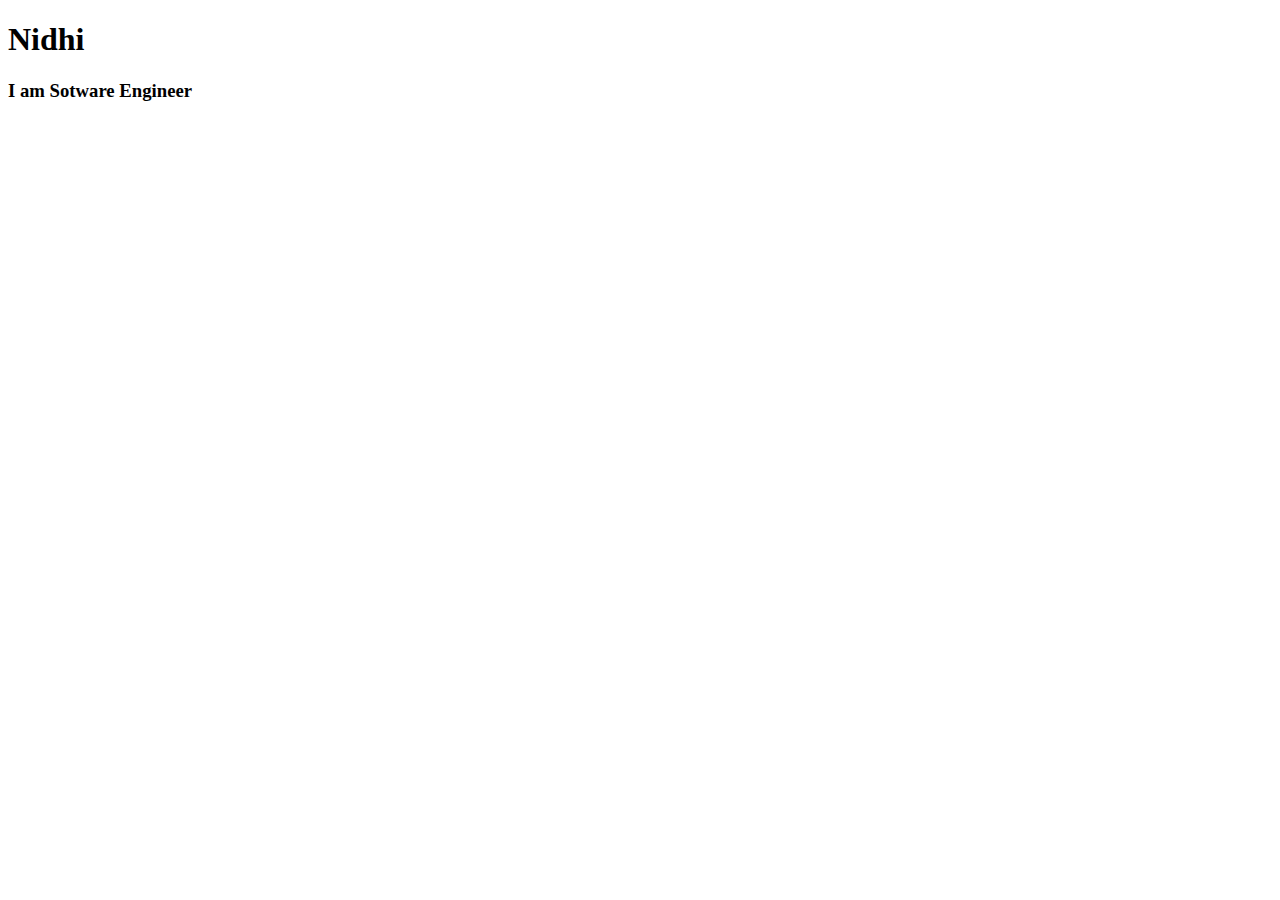
==== index.html @ 906c11f9 "initial commit" ====
<!DOCTYPE html>
<html lang="en">
<head>
    <meta charset="UTF-8">
    <meta http-equiv="X-UA-Compatible" content="IE=edge">
    <meta name="viewport" content="width=device-width, initial-scale=1.0">
    <title>My Portfolio</title>
</head>
<body>
    <h1>Nidhi</h1>
    <h3>I am Sotware Engineer</h3>
</body>
</html>
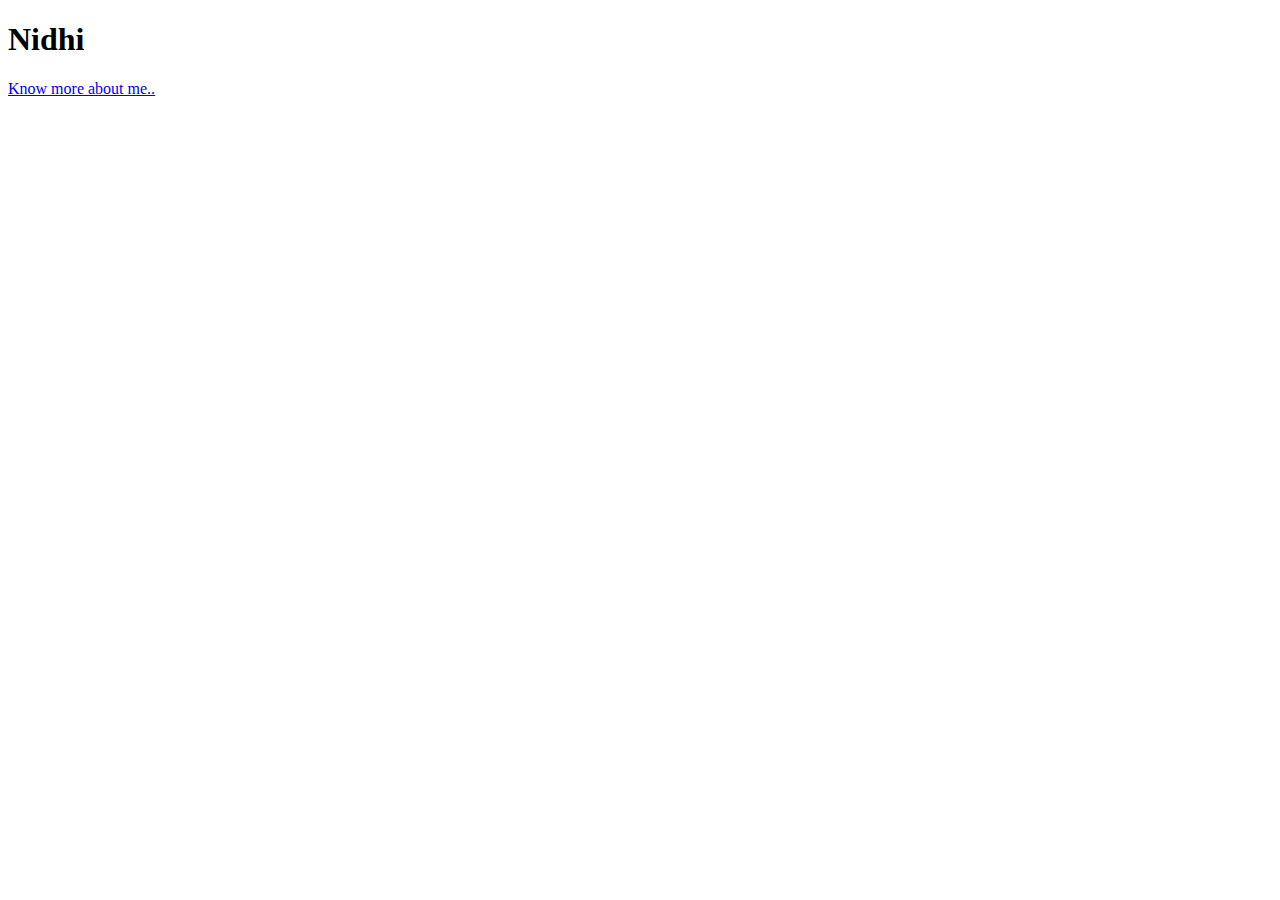
==== commit 00edcefb: "Update files" ====
--- a/index.html
+++ b/index.html
@@ -8,6 +8,7 @@
 </head>
 <body>
     <h1>Nidhi</h1>
-    <h3>I am Sotware Engineer</h3>
+    
+    <a href="about.html"> Know more about me..</a>
 </body>
 </html>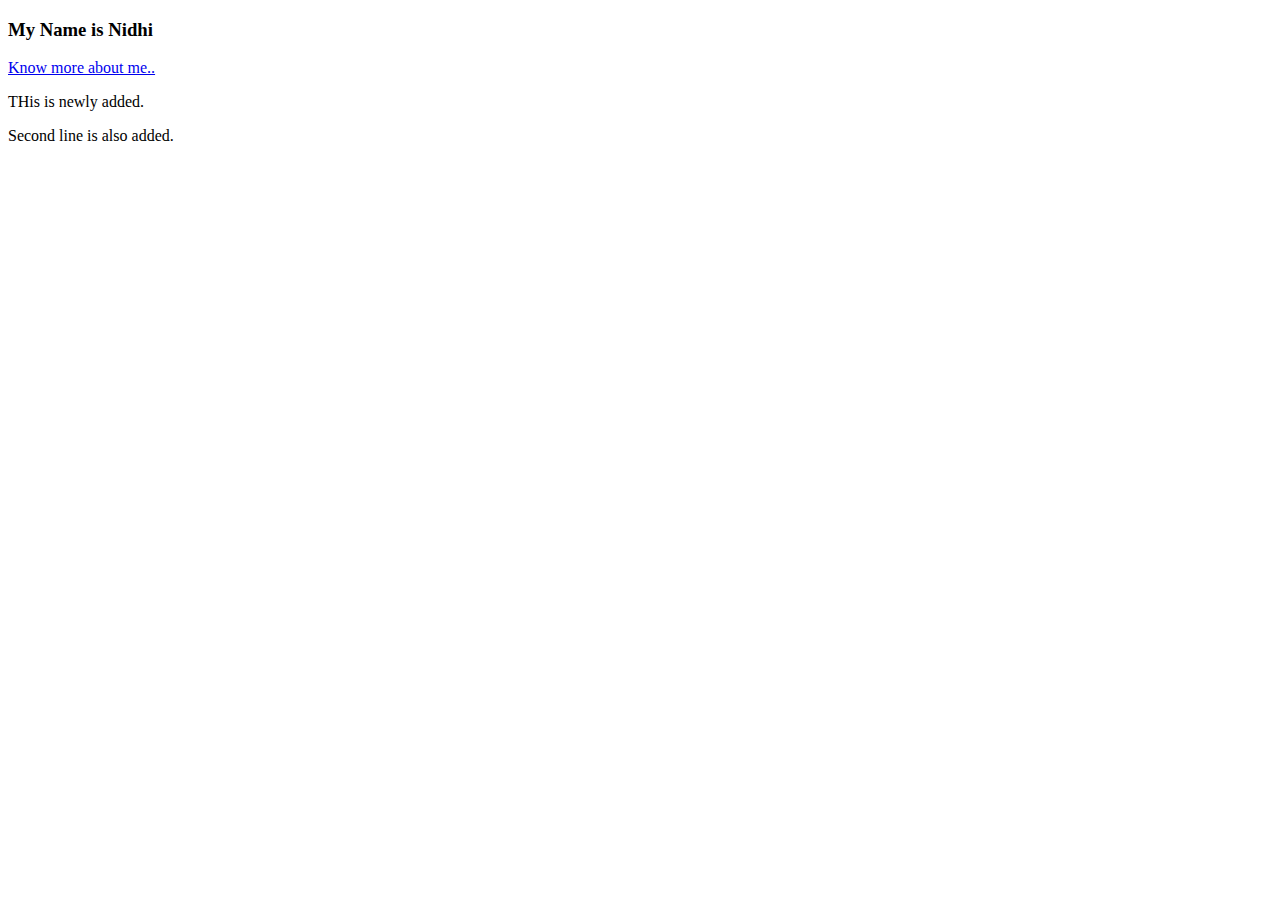
==== commit a8ea9960: "Commit gitignore" ====
--- a/index.html
+++ b/index.html
@@ -7,8 +7,9 @@
     <title>My Portfolio</title>
 </head>
 <body>
-    <h1>Nidhi</h1>
-    
+    <h3>My Name is Nidhi</h3>
     <a href="about.html"> Know more about me..</a>
+    <p>THis is newly added.</p>
+    <p>Second line is also added.</p>
 </body>
 </html>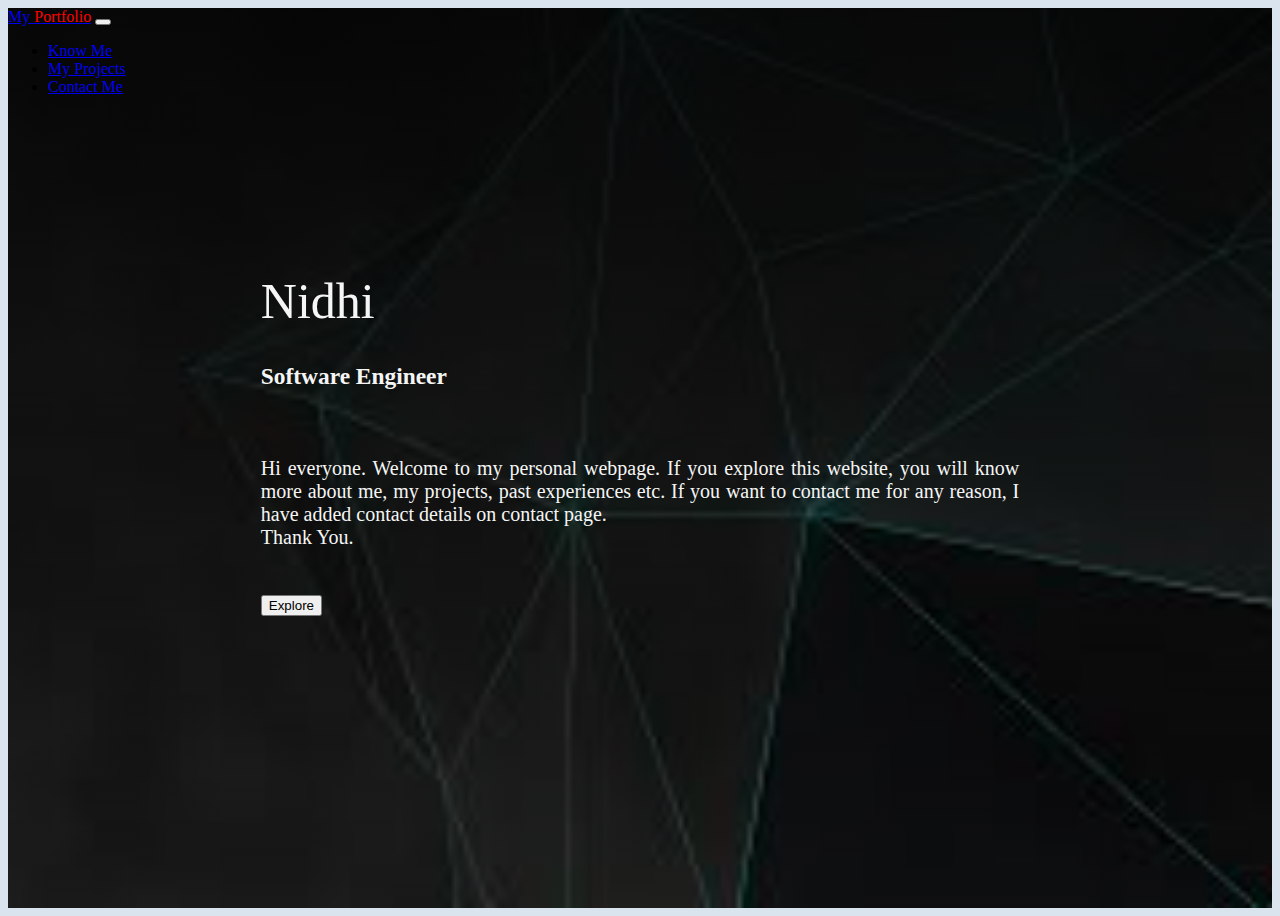
==== commit 200e95c6: "add landing page" ====
--- a/index.html
+++ b/index.html
@@ -1,15 +1,60 @@
-<!DOCTYPE html>
+<!doctype html>
 <html lang="en">
-<head>
-    <meta charset="UTF-8">
-    <meta http-equiv="X-UA-Compatible" content="IE=edge">
-    <meta name="viewport" content="width=device-width, initial-scale=1.0">
-    <title>My Portfolio</title>
-</head>
-<body>
-    <h3>My Name is Nidhi</h3>
-    <a href="about.html"> Know more about me..</a>
-    <p>THis is newly added.</p>
-    <p>Second line is also added.</p>
-</body>
-</html>+  <head>
+    <meta charset="utf-8">
+    <meta name="viewport" content="width=device-width, initial-scale=1">
+    <title>Nidhi</title>
+    <link href="https://cdn.jsdelivr.net/npm/bootstrap@5.3.0-alpha1/dist/css/bootstrap.min.css" rel="stylesheet" integrity="sha384-GLhlTQ8iRABdZLl6O3oVMWSktQOp6b7In1Zl3/Jr59b6EGGoI1aFkw7cmDA6j6gD" crossorigin="anonymous">
+    <link href="./styles/style.css" rel="stylesheet">
+  </head>
+  <body>
+    
+  <section class="home">
+    <nav class="navbar navbar-expand-lg navbar-dark bg-dark">
+      <div class="container-fluid">
+        <a class="navbar-brand active" href="index.html">My <span style="color:red";>Portfolio</span></a>
+        <button class="navbar-toggler" type="button" data-bs-toggle="collapse" data-bs-target="#navbarSupportedContent" aria-controls="navbarSupportedContent" aria-expanded="false" aria-label="Toggle navigation">
+          <span class="navbar-toggler-icon"></span>
+        </button>
+        <div class="collapse navbar-collapse" id="navbarSupportedContent">
+          <ul class="navbar-nav me-auto mb-2 mb-lg-0">
+            <li class="nav-item">
+              <a class="nav-link" aria-current="page" href="about.html">Know Me</a>
+            </li>
+            <li class="nav-item">
+              <a class="nav-link" href="projects.html">My Projects</a>
+            </li>
+            <li class="nav-item">
+              <a class="nav-link" href="contact.html">Contact Me</a>
+            </li>
+          </ul>
+        </div>
+      </div>
+    </nav>
+
+    <div class="intro">
+      <h1 class="name">Nidhi</h1>
+      <h3>Software Engineer</h3>
+      <br>
+      <p>
+        Hi everyone. Welcome to my personal webpage. If you explore this website,
+        you will know more about me, my projects, past experiences etc. If you 
+        want to contact me for any reason, I have added contact details on contact
+        page.
+        <br>
+        <b>Thank You.</b>
+      </p>
+      <br>
+  
+      <button type="button" class="btn btn-info btn-lg">Explore</button>
+  
+    </div>
+  
+      <script src="https://cdn.jsdelivr.net/npm/bootstrap@5.3.0-alpha1/dist/js/bootstrap.bundle.min.js" integrity="sha384-w76AqPfDkMBDXo30jS1Sgez6pr3x5MlQ1ZAGC+nuZB+EYdgRZgiwxhTBTkF7CXvN" crossorigin="anonymous"></script>
+    </body>
+  </html>
+
+  </section>
+
+
+  --- a/styles/style.css
+++ b/styles/style.css
@@ -0,0 +1,24 @@
+body{
+    background-color: #dae4ee;
+}
+
+.home{
+    height: 100vh;
+    background: linear-gradient(rgba(0,0,0,0.8),rgba(0,0,0,0.2)),
+    url('../images/1.jpg')
+    ;
+    background-size: cover;
+}
+
+.intro{
+    color: whitesmoke;
+    padding: 10% 20%;
+    text-align: justify;
+    font-size: 20px;
+    font-weight: 200;
+}
+
+.name{
+    font-size: 50px;
+    font-weight: 500;
+}